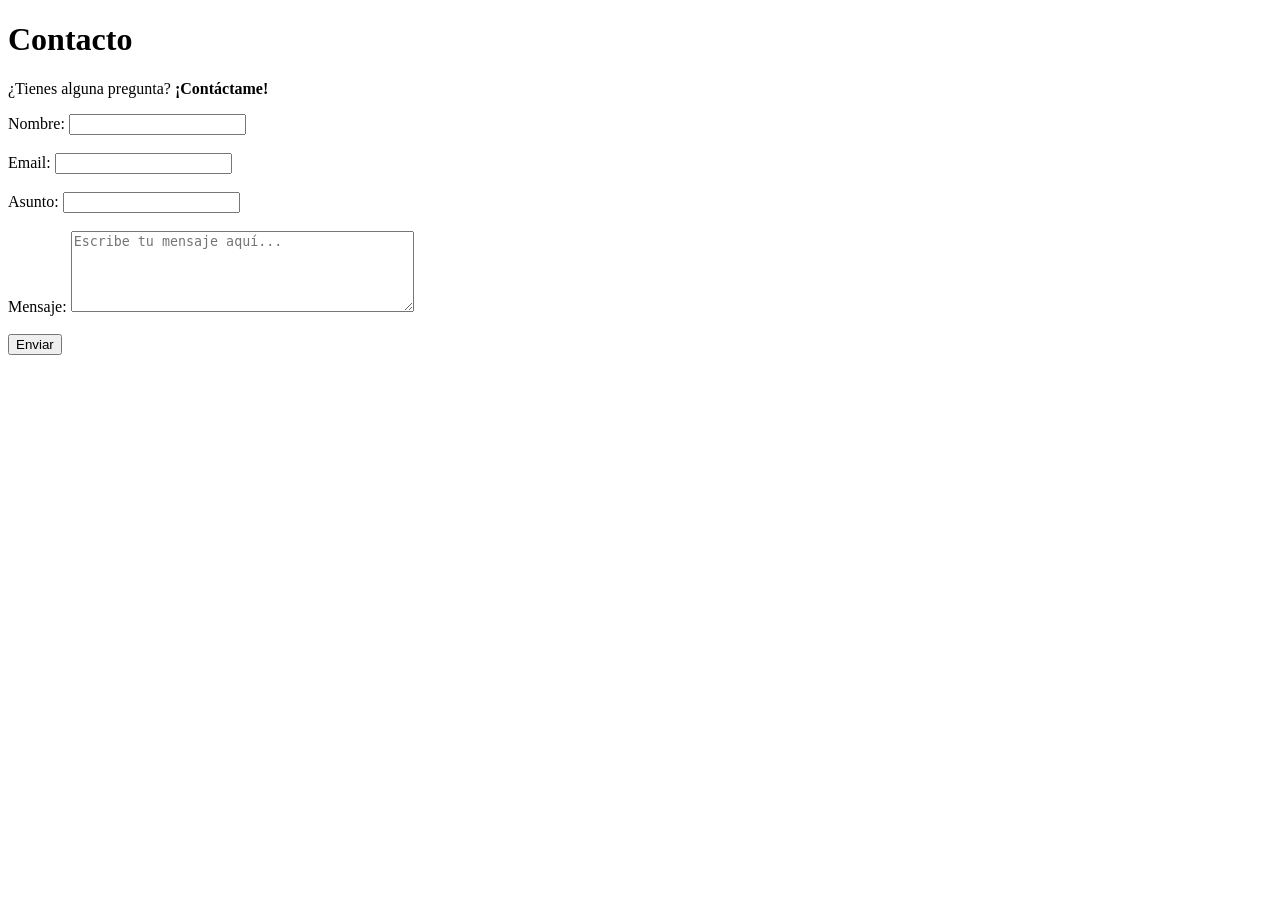
==== contacto.html @ 067b7e6e "feat: agrega página de contacto con formulario" ====
<!DOCTYPE html>
<html lang="es">
<head>
  <title>Contacto - Raúl Egaña</title>
</head>
<body>
  <h1>Contacto</h1>
  <p>¿Tienes alguna pregunta? <strong>¡Contáctame!</strong></p>
  <form action="/enviar" method="post">
    <label for="nombre">Nombre:</label>
    <input type="text" id="nombre" name="nombre">
    <br><br>
    <label for="email">Email:</label>
    <input type="email" id="email" name="email">
    <br><br>
    <label for="asunto">Asunto:</label>
    <input type="text" id="asunto" name="asunto">
    <br><br>
    <label for="mensaje">Mensaje:</label>
    <textarea id="mensaje" name="mensaje" rows="5" cols="40" placeholder="Escribe tu mensaje aquí..."></textarea>
    <br><br>
    <button type="submit">Enviar</button>
  </form>
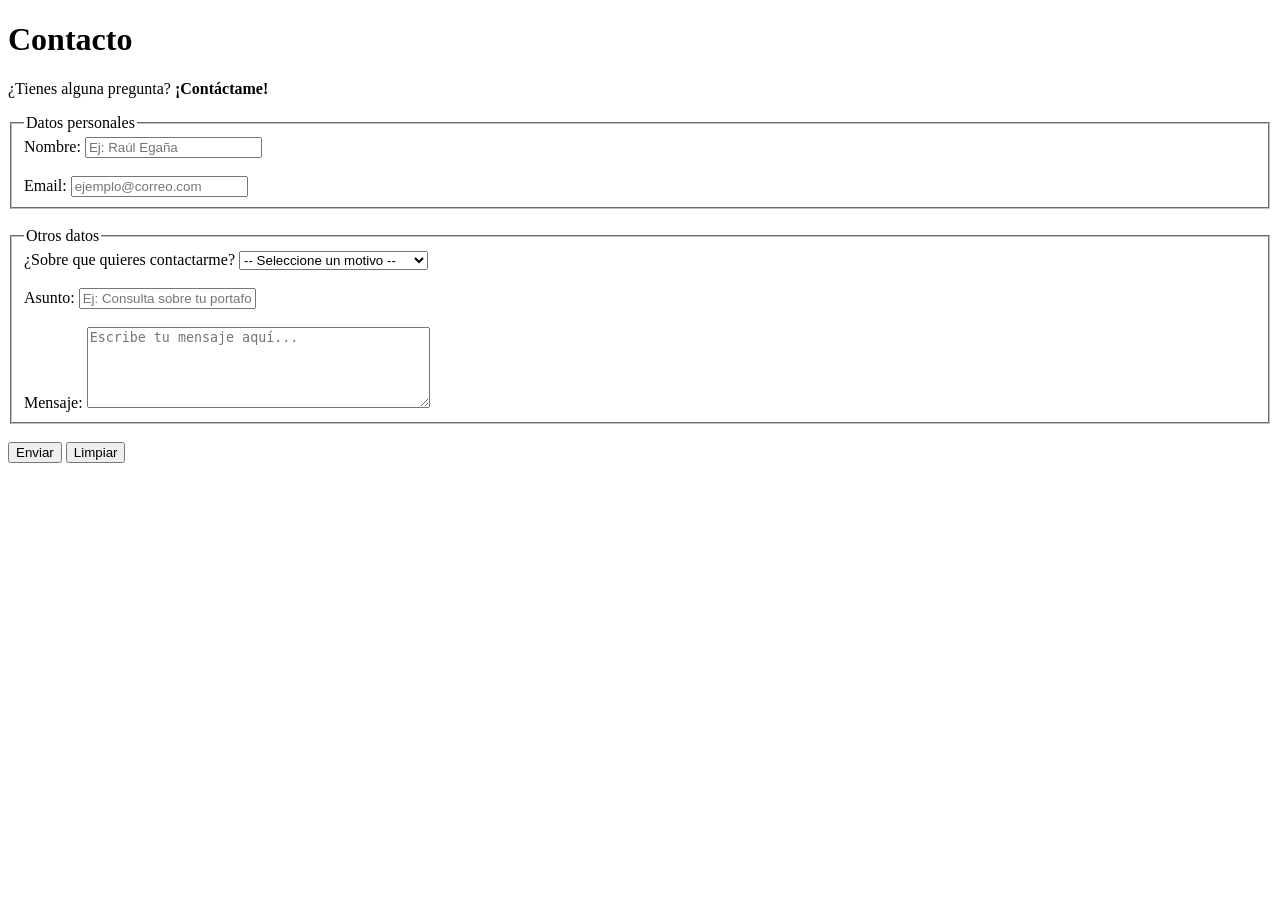
==== commit 64453d20: "feat: mejora formulario con validaciones y select" ====
--- a/contacto.html
+++ b/contacto.html
@@ -7,17 +7,35 @@
   <h1>Contacto</h1>
   <p>¿Tienes alguna pregunta? <strong>¡Contáctame!</strong></p>
   <form action="/enviar" method="post">
-    <label for="nombre">Nombre:</label>
-    <input type="text" id="nombre" name="nombre">
-    <br><br>
-    <label for="email">Email:</label>
-    <input type="email" id="email" name="email">
-    <br><br>
-    <label for="asunto">Asunto:</label>
-    <input type="text" id="asunto" name="asunto">
-    <br><br>
-    <label for="mensaje">Mensaje:</label>
-    <textarea id="mensaje" name="mensaje" rows="5" cols="40" placeholder="Escribe tu mensaje aquí..."></textarea>
-    <br><br>
-    <button type="submit">Enviar</button>
+    <fieldset>
+      <legend>Datos personales</legend>
+      <label for="nombre">Nombre:</label>
+      <input type="text" id="nombre" name="nombre" pattern="[A-Za-zÁÉÍÓÚáéíóúÑñ\s]+" required minlength="3" placeholder="Ej: Raúl Egaña">
+      <br><br>
+      <label for="email">Email:</label>
+      <input type="email" id="email" name="email" required placeholder="ejemplo@correo.com">
+    </fieldset>
+    <br>
+    <fieldset>
+      <legend>Otros datos</legend>
+      <label for="motivo">¿Sobre que quieres contactarme?</label>
+      <select name="motivo" id="motivo" required>
+        <option value="">-- Seleccione un motivo --</option>
+        <optgroup label="Profesional">
+          <option value="trabajo">Oferta laboral</option>
+          <option value="proyecto">Colaboración en proyecto</option>
+        </optgroup>
+        <optgroup label="Personal">
+          <option value="consulta">Consulta general</option>
+          <option value="otro">Otro motivo</option>
+      </select>
+      <br><br>
+      <label for="asunto">Asunto:</label>
+      <input type="text" id="asunto" name="asunto" placeholder="Ej: Consulta sobre tu portafolio" required minlength="5">
+      <br><br>
+      <label for="mensaje">Mensaje:</label>
+      <textarea id="mensaje" name="mensaje" rows="5" cols="40" placeholder="Escribe tu mensaje aquí..." required minlength="10" maxlength="500"></textarea>
+    </fieldset>
+    <br>
+    <button type="submit">Enviar</button> <button type="reset">Limpiar</button>
   </form>
